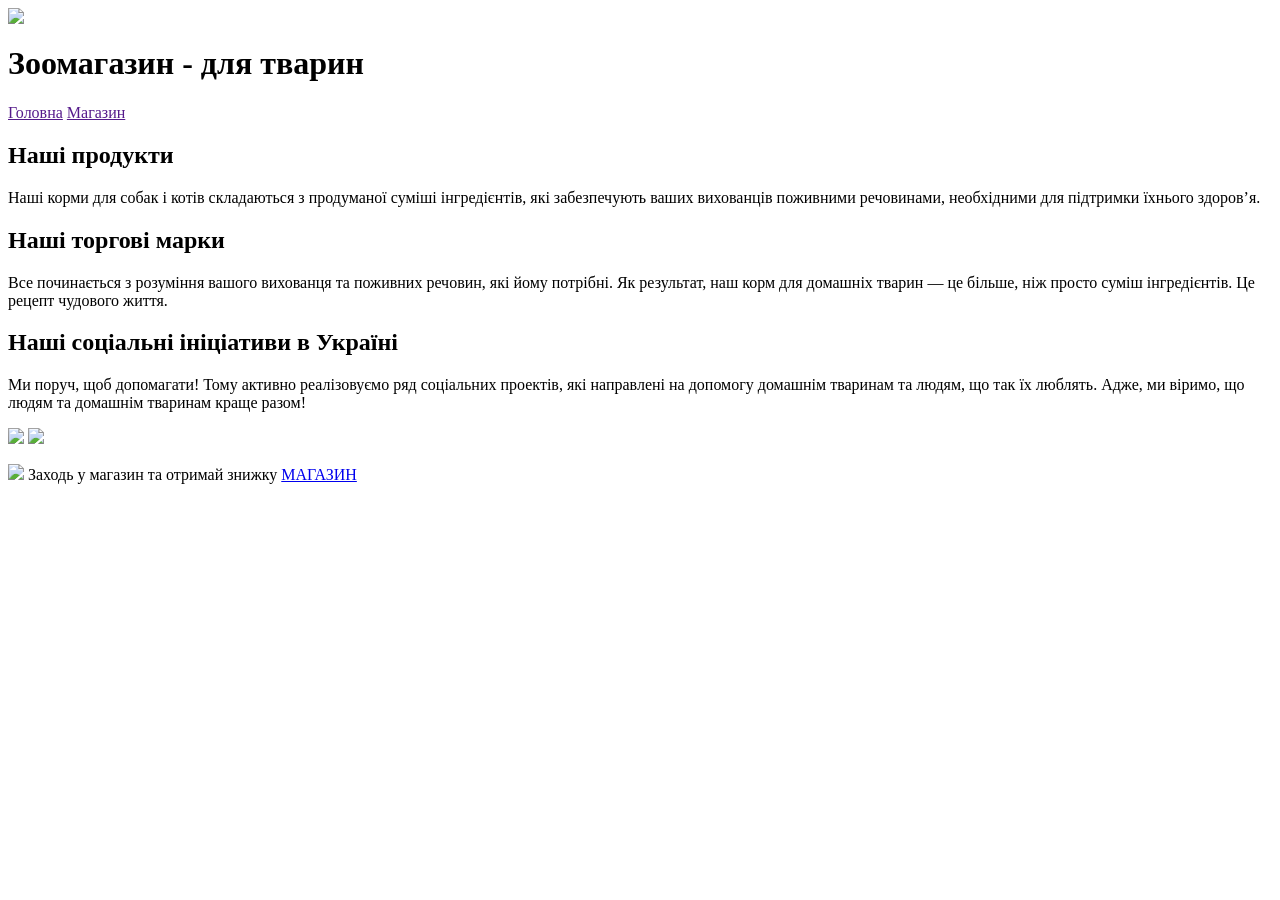
==== index.html @ 6de2820e "Create index.html" ====
<html>
    <header>
       <img src="https://cdn-icons-png.flaticon.com/512/6915/6915554.png">
        <h1>Зоомагазин - для тварин </h1>
        <nav>
            <a class="button1"  href="">Головна</a>
            <a class="button2" href="">Магaзин</a>
        </nav>
    </header>
    <main>
        <div class="container">
        <div class="info">
        <h2>Наші продукти</h2>
        <p>Наші корми для собак і котів складаються з продуманої суміші інгредієнтів, які забезпечують ваших вихованців поживними речовинами, необхідними для підтримки їхнього здоров’я.</p>
        </div>
        <div class="info">
        <h2>Наші торгові марки</h2>
        <p>Все починається з розуміння вашого вихованця та поживних речовин, які йому потрібні. Як результат, наш корм для домашніх тварин — це більше, ніж просто суміш інгредієнтів. Це рецепт чудового життя.</p>
        </div>
        <div class="info">
        <h2>Наші соціальні ініціативи в Україні</h2>
        <p>Ми поруч, щоб допомагати! Тому активно реалізовуємо ряд соціальних проектів, які направлені на допомогу домашнім тваринам та людям, що так їх люблять. Адже, ми віримо, що людям та домашнім тваринам краще разом! </p>
        </div>
        <img src="https://hips.hearstapps.com/hmg-prod/images/dog-puppy-on-garden-royalty-free-image-1586966191.jpg?crop=0.752xw:1.00xh;0.175xw,0&resize=1200:*">
        <img src="https://ipress.ua/media/gallery/full/1/4/14_a8db1.jpg">
        </div>
    </main>
    <footer>
       <p> <img src="https://www.purina.ua/sites/default/files/2024-01/PURINA%20CLUB_NORMAL_RVB-3.png">
         Заходь у магазин та отримай знижку 
        <a href="https://www.purina.ua/cat/cat-food?gad_source=1&gad_campaignid=21326921646&gbraid=0AAAAAoxexX3IwpUUgOzxAQ_l8EQbS0qt5&gclid=Cj0KCQjwyIPDBhDBARIsAHJyyViht73x8dlBd3fxiACamqzhZnR5XDS7Tuzt_r_0E_ZLBfeC8o5k8fUaArHTEALw_wcB&gclsrc=aw.ds"> МАГАЗИН </a></p>
    </footer>
</html>
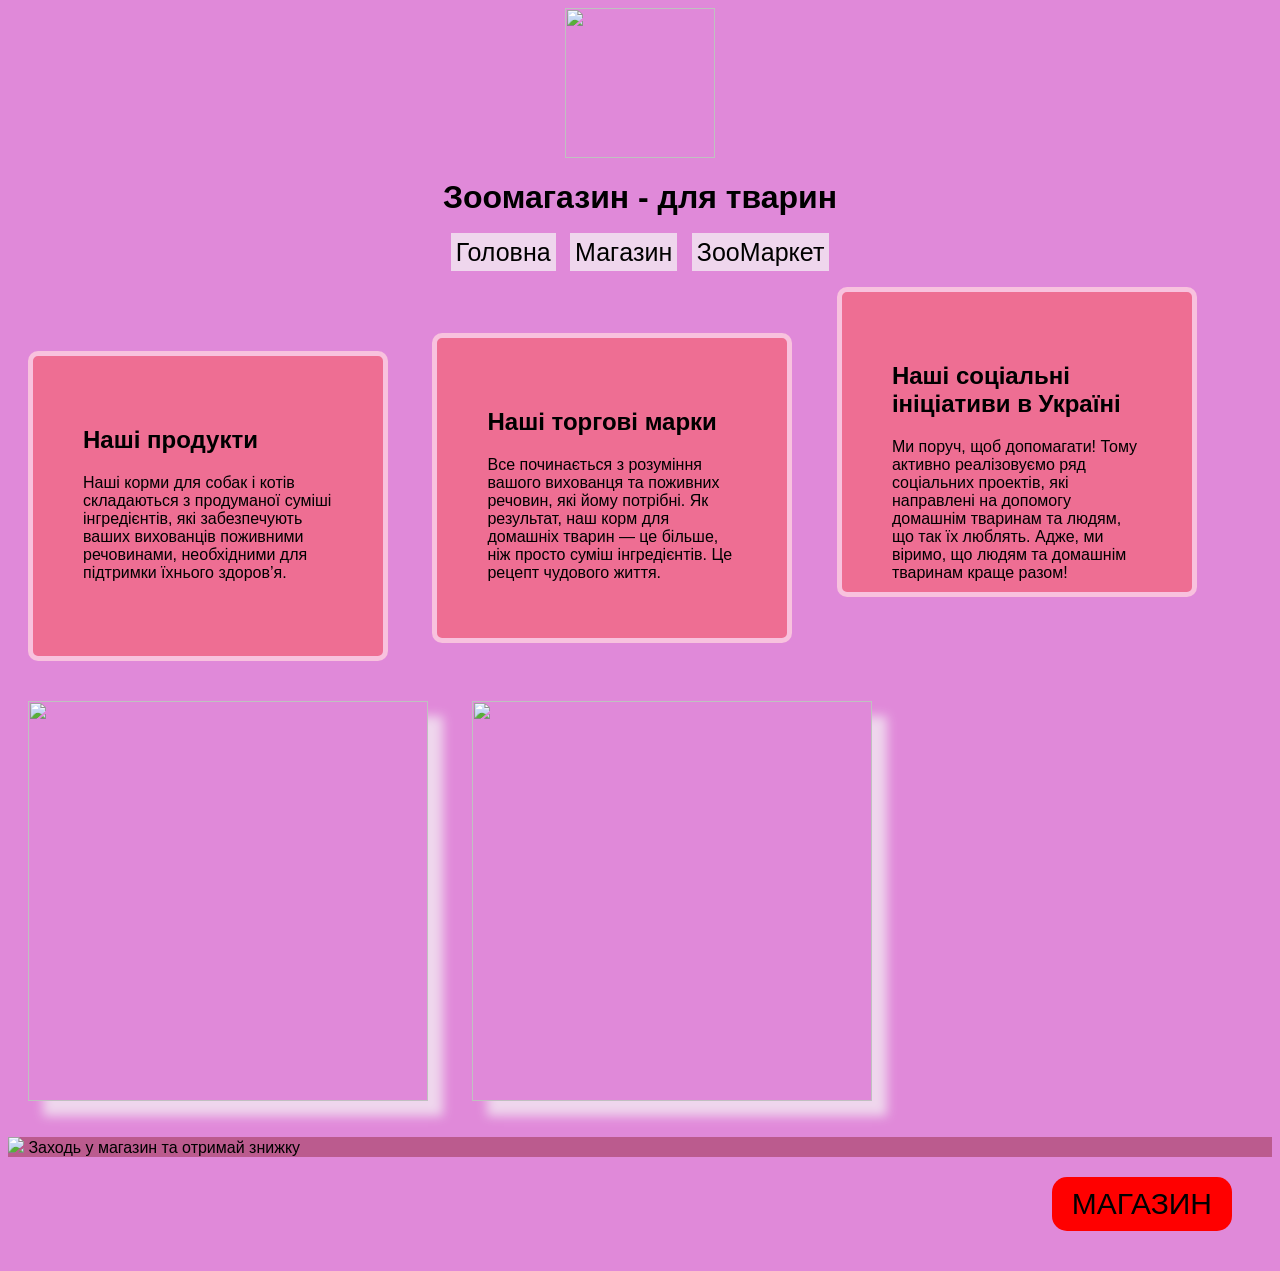
==== commit 783d6432: "Update index.html" ====
--- a/index.html
+++ b/index.html
@@ -1,10 +1,12 @@
 <html>
     <header>
+        <link rel="stylesheet" href="style.css">
        <img src="https://cdn-icons-png.flaticon.com/512/6915/6915554.png">
         <h1>Зоомагазин - для тварин </h1>
         <nav>
-            <a class="button1"  href="">Головна</a>
-            <a class="button2" href="">Магaзин</a>
+            <a class="button1"  href="index.html">Головна</a>
+            <a class="button2" href="index2.html">Магaзин</a>
+            <a class="button2" href="index3.html">ЗооМаркет</a>
         </nav>
     </header>
     <main>
--- a/style.css
+++ b/style.css
@@ -0,0 +1,75 @@
+body {
+    font-family: sans-serif;
+    background-color: #E089D9;
+}
+
+header img{
+    width: 150px;
+    height: 150px;
+}
+
+header{
+    text-align: center;
+}
+
+.button1{
+    background-color: #EFD6ED;
+    font-size: 25px;
+     text-decoration: none;
+    margin: 5px;
+    padding: 5px;
+    color: black;
+}
+
+.button2{
+    background-color: #EFD6ED;
+     font-size: 25px;
+    text-decoration: none;
+    margin: 5px;
+    padding: 5px;
+    color: black;
+}
+
+
+.info{
+    background-color: #EE6E93;
+    width: 250px;
+    height: 200px;
+    border: 5px solid #F8C2DE;
+    border-radius: 10px;
+    padding: 50px;
+    margin: 20px;
+    display: inline-block;
+    font-size: 16px;
+}
+
+.info:hover{
+    box-shadow: 15px 15px 10px #EFD6ED;
+    transform: scale(1.05);
+}
+
+main img{
+    width: 400px;
+    height: 400px;
+    margin: 20px;
+    box-shadow: 15px 15px 10px #EFD6ED;
+}
+
+footer{
+    background-color: #BB5B8E;
+}
+
+footer a{
+    background-color: red;
+    text-decoration: none;
+    color: black;
+    font-size: 30px;
+    margin: 40px;
+    padding: 10px 20px;
+    border-radius: 15px;
+    float: right ;
+}
+
+footer a:hover{
+    background: linear-gradient(#EFD6ED, #E089D9);
+}
